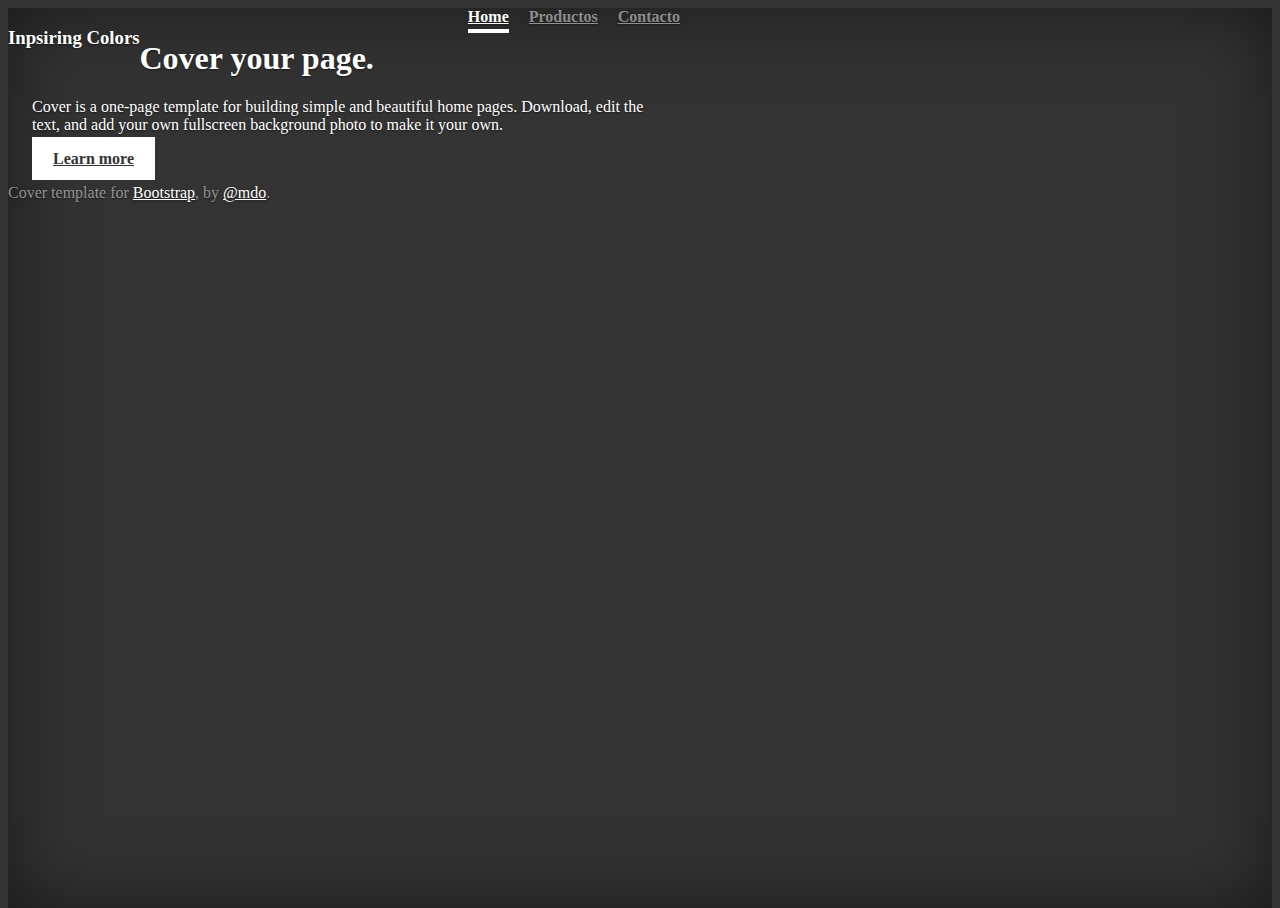
==== index.html @ 5e1c8e47 "added main and products page" ====
<!doctype html>
<html lang="es">
  <head>
    <meta charset="utf-8">
    <meta name="viewport" content="width=device-width, initial-scale=1, shrink-to-fit=no">
    <meta name="description" content="">
    <meta name="author" content="">
    <link rel="icon" href="../../../../favicon.ico">

    <title>Cover Template for Bootstrap</title>

    <!-- Bootstrap core CSS -->
    <link rel="stylesheet" href="https://stackpath.bootstrapcdn.com/bootstrap/4.1.3/css/bootstrap.min.css" integrity="sha384-MCw98/SFnGE8fJT3GXwEOngsV7Zt27NXFoaoApmYm81iuXoPkFOJwJ8ERdknLPMO" crossorigin="anonymous">

    <!-- Custom styles for this template -->
    <link href="./resources/css/cover.css" rel="stylesheet">
  </head>

  <body class="text-center">

    <div class="cover-container d-flex w-100 h-100 p-3 mx-auto flex-column">
      <header class="masthead mb-auto">
        <div class="inner">
          <h3 class="masthead-brand">Inpsiring Colors</h3>
          <nav class="nav nav-masthead justify-content-center">
            <a class="nav-link active" href="#">Home</a>
            <a class="nav-link" href="products.html">Productos</a>
            <a class="nav-link" href="#">Contacto</a>
          </nav>
        </div>
      </header>

      <main role="main" class="inner cover">
        <h1 class="cover-heading">Cover your page.</h1>
        <p class="lead">Cover is a one-page template for building simple and beautiful home pages. Download, edit the text, and add your own fullscreen background photo to make it your own.</p>
        <p class="lead">
          <a href="#" class="btn btn-lg btn-secondary">Learn more</a>
        </p>
      </main>

      <footer class="mastfoot mt-auto">
        <div class="inner">
          <p>Cover template for <a href="https://getbootstrap.com/">Bootstrap</a>, by <a href="https://twitter.com/mdo">@mdo</a>.</p>
        </div>
      </footer>
    </div>


    <!-- Bootstrap core JavaScript
    ================================================== -->
    <!-- Placed at the end of the document so the pages load faster -->
    <script src="https://code.jquery.com/jquery-3.3.1.slim.min.js" integrity="sha384-q8i/X+965DzO0rT7abK41JStQIAqVgRVzpbzo5smXKp4YfRvH+8abtTE1Pi6jizo" crossorigin="anonymous"></script>
    <script src="https://cdnjs.cloudflare.com/ajax/libs/popper.js/1.14.3/umd/popper.min.js" integrity="sha384-ZMP7rVo3mIykV+2+9J3UJ46jBk0WLaUAdn689aCwoqbBJiSnjAK/l8WvCWPIPm49" crossorigin="anonymous"></script>
    <script src="https://stackpath.bootstrapcdn.com/bootstrap/4.1.3/js/bootstrap.min.js" integrity="sha384-ChfqqxuZUCnJSK3+MXmPNIyE6ZbWh2IMqE241rYiqJxyMiZ6OW/JmZQ5stwEULTy" crossorigin="anonymous"></script>
    <script src="https://code.jquery.com/jquery-3.3.1.slim.min.js" integrity="sha384-q8i/X+965DzO0rT7abK41JStQIAqVgRVzpbzo5smXKp4YfRvH+8abtTE1Pi6jizo" crossorigin="anonymous"></script>
  </body>
</html>
---- resources/css/cover.css ----
/*
 * Globals
 */

/* Links */
a,
a:focus,
a:hover {
  color: #fff;
}

/* Custom default button */
.btn-secondary,
.btn-secondary:hover,
.btn-secondary:focus {
  color: #333;
  text-shadow: none; /* Prevent inheritance from `body` */
  background-color: #fff;
  border: .05rem solid #fff;
}


/*
 * Base structure
 */

html,
body {
  height: 100%;
  background-color: #333;
}

body {
  display: -ms-flexbox;
  display: flex;
  color: #fff;
  text-shadow: 0 .05rem .1rem rgba(0, 0, 0, .5);
  box-shadow: inset 0 0 5rem rgba(0, 0, 0, .5);
}

.cover-container {
  max-width: 42em;
}


/*
 * Header
 */
.masthead {
  margin-bottom: 2rem;
}

.masthead-brand {
  margin-bottom: 0;
}

.nav-masthead .nav-link {
  padding: .25rem 0;
  font-weight: 700;
  color: rgba(255, 255, 255, .5);
  background-color: transparent;
  border-bottom: .25rem solid transparent;
}

.nav-masthead .nav-link:hover,
.nav-masthead .nav-link:focus {
  border-bottom-color: rgba(255, 255, 255, .25);
}

.nav-masthead .nav-link + .nav-link {
  margin-left: 1rem;
}

.nav-masthead .active {
  color: #fff;
  border-bottom-color: #fff;
}

@media (min-width: 48em) {
  .masthead-brand {
    float: left;
  }
  .nav-masthead {
    float: right;
  }
}


/*
 * Cover
 */
.cover {
  padding: 0 1.5rem;
}
.cover .btn-lg {
  padding: .75rem 1.25rem;
  font-weight: 700;
}


/*
 * Footer
 */
.mastfoot {
  color: rgba(255, 255, 255, .5);
}
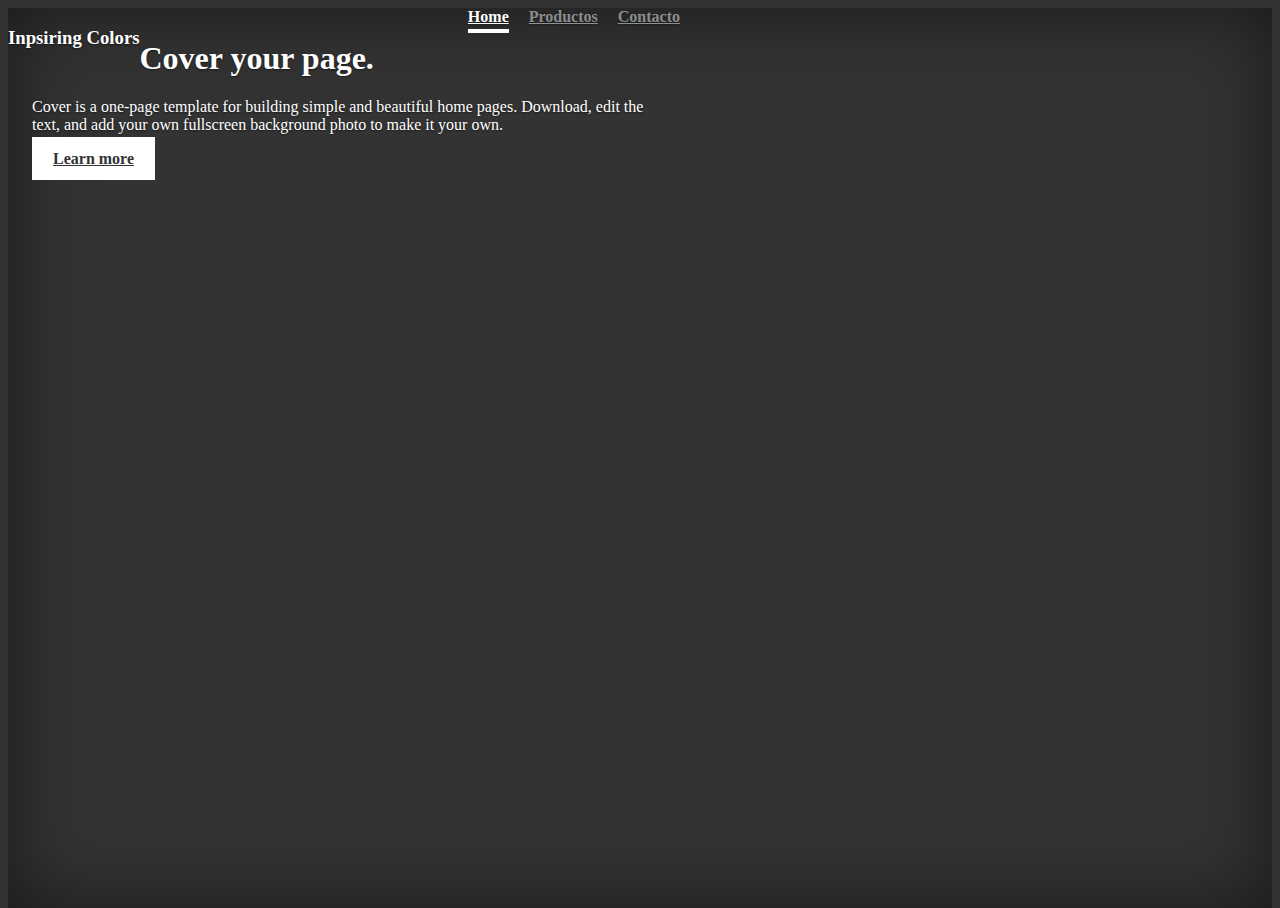
==== commit 1bdbf3da: "minor fix" ====
--- a/index.html
+++ b/index.html
@@ -7,7 +7,7 @@
     <meta name="author" content="">
     <link rel="icon" href="../../../../favicon.ico">
 
-    <title>Cover Template for Bootstrap</title>
+    <title>Inspiring Colors</title>
 
     <!-- Bootstrap core CSS -->
     <link rel="stylesheet" href="https://stackpath.bootstrapcdn.com/bootstrap/4.1.3/css/bootstrap.min.css" integrity="sha384-MCw98/SFnGE8fJT3GXwEOngsV7Zt27NXFoaoApmYm81iuXoPkFOJwJ8ERdknLPMO" crossorigin="anonymous">
@@ -40,7 +40,6 @@
 
       <footer class="mastfoot mt-auto">
         <div class="inner">
-          <p>Cover template for <a href="https://getbootstrap.com/">Bootstrap</a>, by <a href="https://twitter.com/mdo">@mdo</a>.</p>
         </div>
       </footer>
     </div>
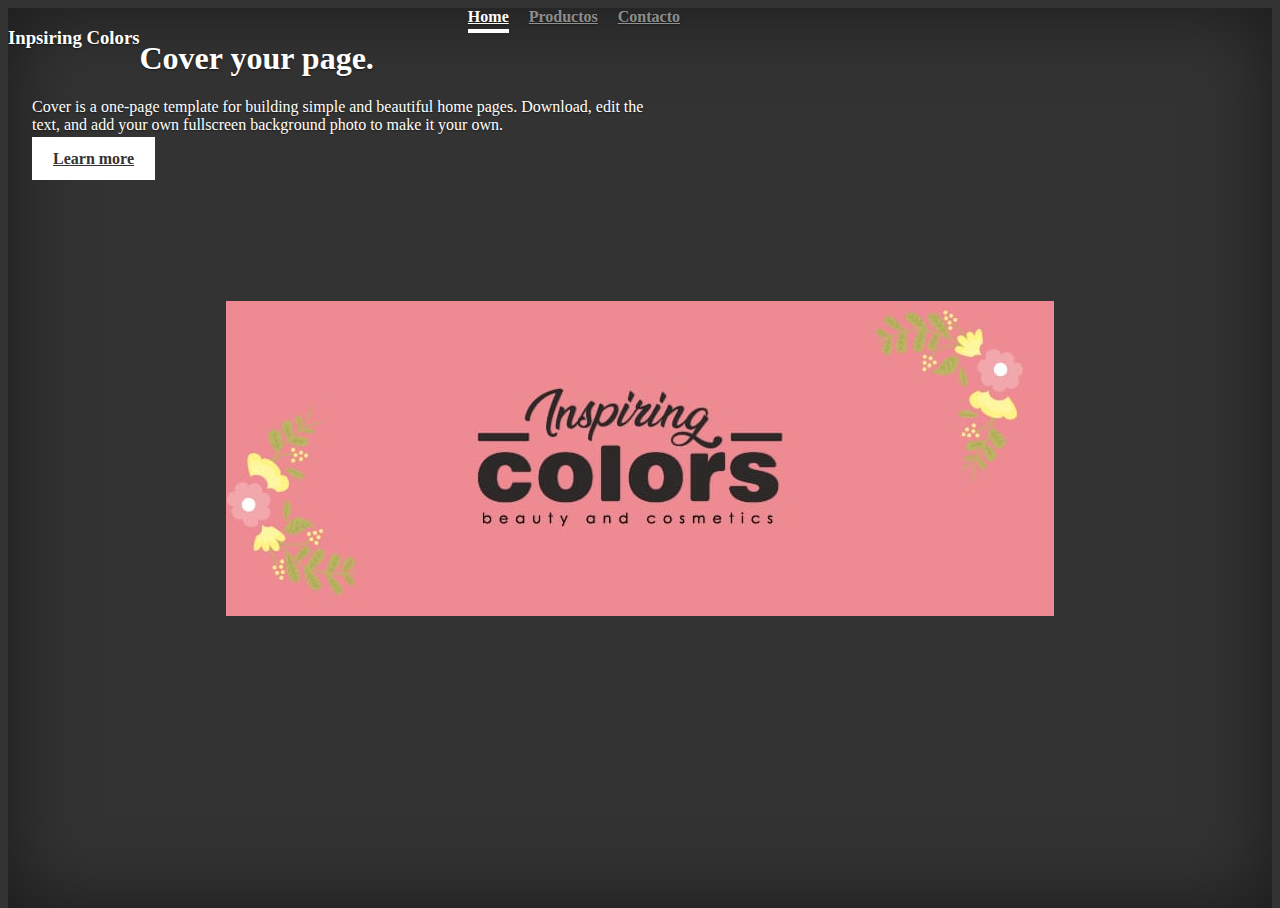
==== commit e30dd463: "added image" ====
--- a/index.html
+++ b/index.html
@@ -7,7 +7,7 @@
     <meta name="author" content="">
     <link rel="icon" href="../../../../favicon.ico">
 
-    <title>Inspiring Colors</title>
+    <title>Inspiring Colors | Maquillaje</title>
 
     <!-- Bootstrap core CSS -->
     <link rel="stylesheet" href="https://stackpath.bootstrapcdn.com/bootstrap/4.1.3/css/bootstrap.min.css" integrity="sha384-MCw98/SFnGE8fJT3GXwEOngsV7Zt27NXFoaoApmYm81iuXoPkFOJwJ8ERdknLPMO" crossorigin="anonymous">
--- a/resources/css/cover.css
+++ b/resources/css/cover.css
@@ -28,6 +28,9 @@
 body {
   height: 100%;
   background-color: #333;
+  background-image: url("../images/main.jpeg");
+  background-repeat: no-repeat;
+  background-position: center;
 }
 
 body {
@@ -36,10 +39,13 @@
   color: #fff;
   text-shadow: 0 .05rem .1rem rgba(0, 0, 0, .5);
   box-shadow: inset 0 0 5rem rgba(0, 0, 0, .5);
+
+
 }
 
 .cover-container {
   max-width: 42em;
+
 }
 
 
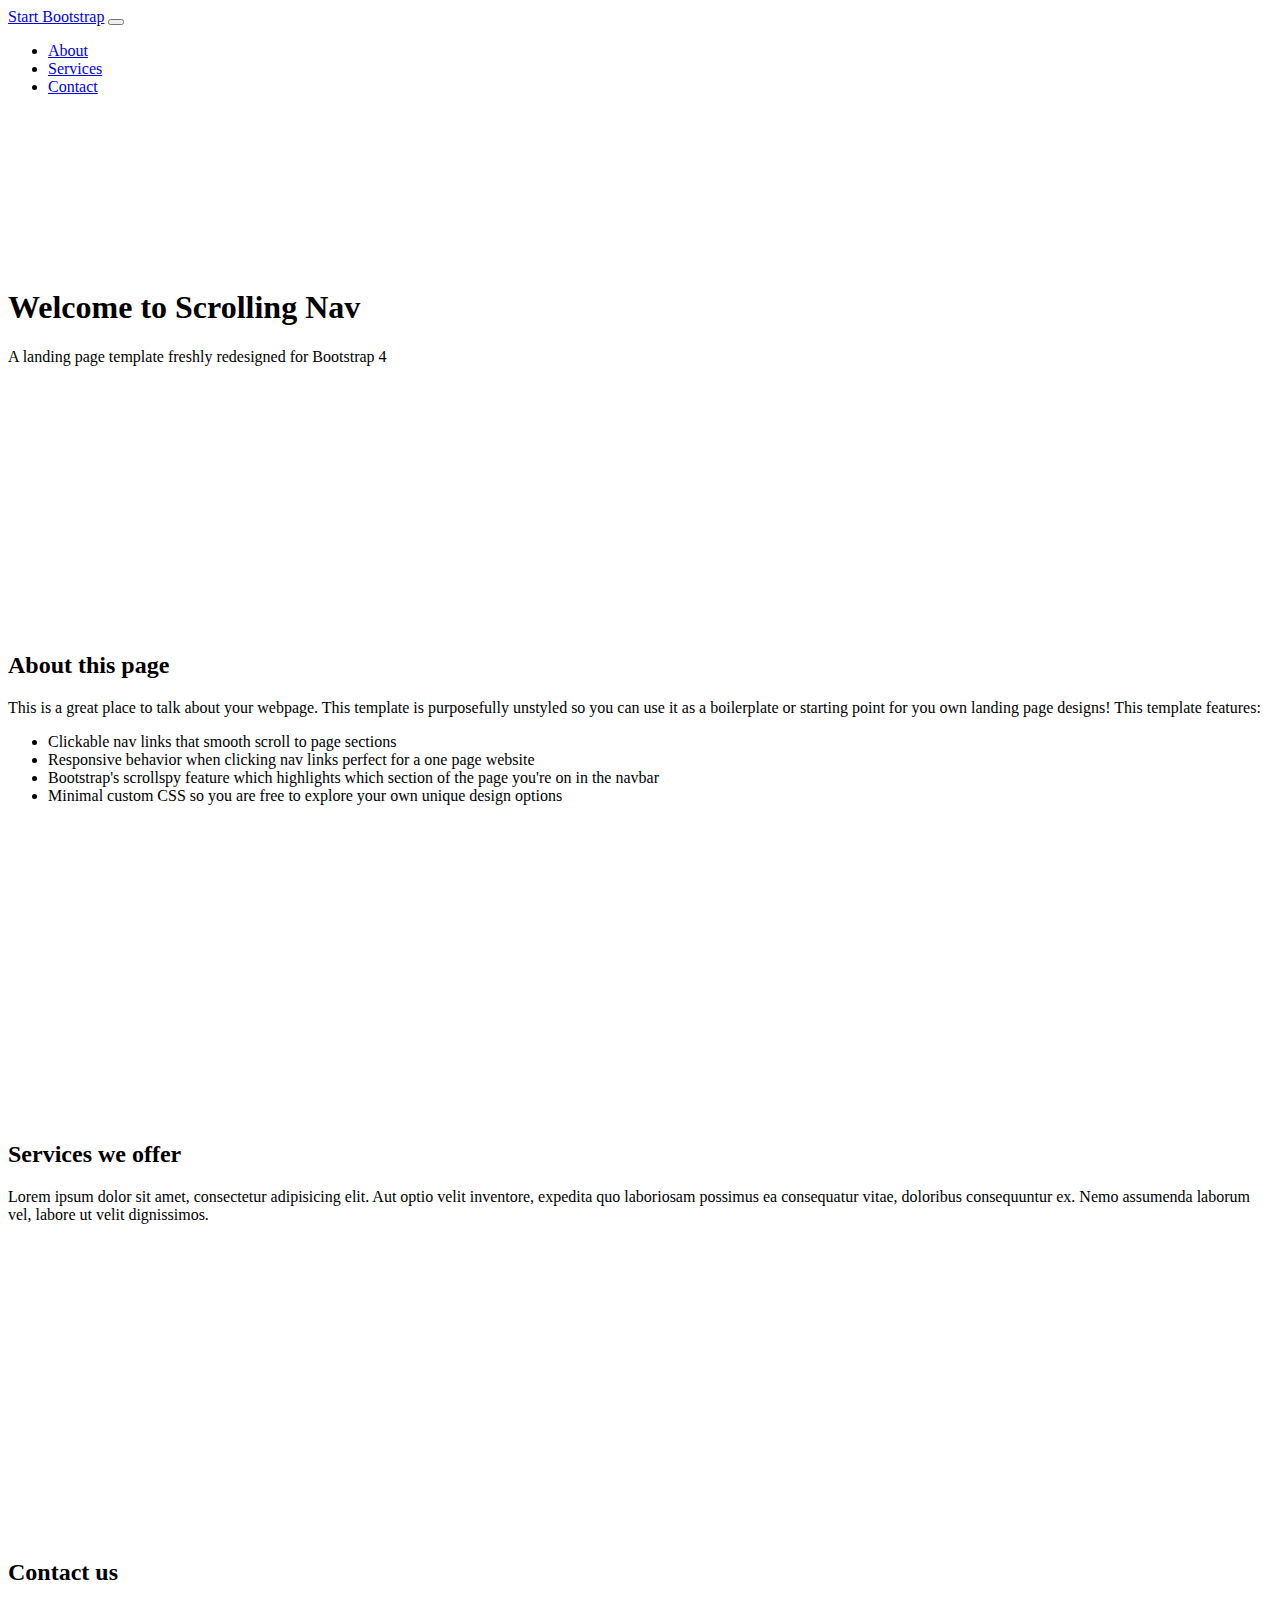
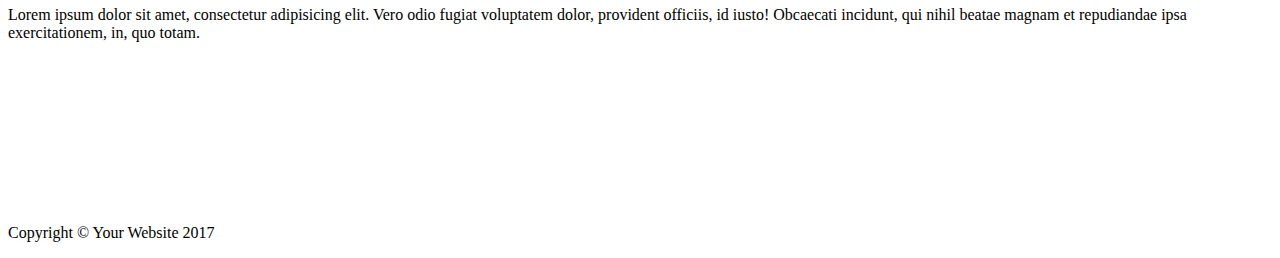
==== commit 8e972ef7: "complete templated change" ====
--- a/index.html
+++ b/index.html
@@ -1,11 +1,11 @@
-<!doctype html>
+<!DOCTYPE html>
 <html lang="es">
   <head>
     <meta charset="utf-8">
     <meta name="viewport" content="width=device-width, initial-scale=1, shrink-to-fit=no">
     <meta name="description" content="">
     <meta name="author" content="">
-    <link rel="icon" href="../../../../favicon.ico">
+  <!--  <link rel="icon" href="../../../../favicon.ico">-->
 
     <title>Inspiring Colors | Maquillaje</title>
 
@@ -13,44 +13,99 @@
     <link rel="stylesheet" href="https://stackpath.bootstrapcdn.com/bootstrap/4.1.3/css/bootstrap.min.css" integrity="sha384-MCw98/SFnGE8fJT3GXwEOngsV7Zt27NXFoaoApmYm81iuXoPkFOJwJ8ERdknLPMO" crossorigin="anonymous">
 
     <!-- Custom styles for this template -->
-    <link href="./resources/css/cover.css" rel="stylesheet">
+    <link href="./resources/css/landing.css" rel="stylesheet">
+
   </head>
 
-  <body class="text-center">
+  <body id="page-top">
 
-    <div class="cover-container d-flex w-100 h-100 p-3 mx-auto flex-column">
-      <header class="masthead mb-auto">
-        <div class="inner">
-          <h3 class="masthead-brand">Inpsiring Colors</h3>
-          <nav class="nav nav-masthead justify-content-center">
-            <a class="nav-link active" href="#">Home</a>
-            <a class="nav-link" href="products.html">Productos</a>
-            <a class="nav-link" href="#">Contacto</a>
-          </nav>
+    <!-- Navigation -->
+    <nav class="navbar navbar-expand-lg navbar-dark bg-dark fixed-top" id="mainNav">
+      <div class="container">
+        <a class="navbar-brand js-scroll-trigger" href="#page-top">Start Bootstrap</a>
+        <button class="navbar-toggler" type="button" data-toggle="collapse" data-target="#navbarResponsive" aria-controls="navbarResponsive" aria-expanded="false" aria-label="Toggle navigation">
+          <span class="navbar-toggler-icon"></span>
+        </button>
+        <div class="collapse navbar-collapse" id="navbarResponsive">
+          <ul class="navbar-nav ml-auto">
+            <li class="nav-item">
+              <a class="nav-link js-scroll-trigger" href="#about">About</a>
+            </li>
+            <li class="nav-item">
+              <a class="nav-link js-scroll-trigger" href="#services">Services</a>
+            </li>
+            <li class="nav-item">
+              <a class="nav-link js-scroll-trigger" href="#contact">Contact</a>
+            </li>
+          </ul>
         </div>
-      </header>
+      </div>
+    </nav>
 
-      <main role="main" class="inner cover">
-        <h1 class="cover-heading">Cover your page.</h1>
-        <p class="lead">Cover is a one-page template for building simple and beautiful home pages. Download, edit the text, and add your own fullscreen background photo to make it your own.</p>
-        <p class="lead">
-          <a href="#" class="btn btn-lg btn-secondary">Learn more</a>
-        </p>
-      </main>
+    <header class="bg-primary text-white">
+      <div class="container text-center">
+        <h1>Welcome to Scrolling Nav</h1>
+        <p class="lead">A landing page template freshly redesigned for Bootstrap 4</p>
+      </div>
+    </header>
 
-      <footer class="mastfoot mt-auto">
-        <div class="inner">
+    <section id="about">
+      <div class="container">
+        <div class="row">
+          <div class="col-lg-8 mx-auto">
+            <h2>About this page</h2>
+            <p class="lead">This is a great place to talk about your webpage. This template is purposefully unstyled so you can use it as a boilerplate or starting point for you own landing page designs! This template features:</p>
+            <ul>
+              <li>Clickable nav links that smooth scroll to page sections</li>
+              <li>Responsive behavior when clicking nav links perfect for a one page website</li>
+              <li>Bootstrap's scrollspy feature which highlights which section of the page you're on in the navbar</li>
+              <li>Minimal custom CSS so you are free to explore your own unique design options</li>
+            </ul>
+          </div>
         </div>
-      </footer>
-    </div>
+      </div>
+    </section>
 
+    <section id="services" class="bg-light">
+      <div class="container">
+        <div class="row">
+          <div class="col-lg-8 mx-auto">
+            <h2>Services we offer</h2>
+            <p class="lead">Lorem ipsum dolor sit amet, consectetur adipisicing elit. Aut optio velit inventore, expedita quo laboriosam possimus ea consequatur vitae, doloribus consequuntur ex. Nemo assumenda laborum vel, labore ut velit dignissimos.</p>
+          </div>
+        </div>
+      </div>
+    </section>
 
-    <!-- Bootstrap core JavaScript
-    ================================================== -->
-    <!-- Placed at the end of the document so the pages load faster -->
-    <script src="https://code.jquery.com/jquery-3.3.1.slim.min.js" integrity="sha384-q8i/X+965DzO0rT7abK41JStQIAqVgRVzpbzo5smXKp4YfRvH+8abtTE1Pi6jizo" crossorigin="anonymous"></script>
-    <script src="https://cdnjs.cloudflare.com/ajax/libs/popper.js/1.14.3/umd/popper.min.js" integrity="sha384-ZMP7rVo3mIykV+2+9J3UJ46jBk0WLaUAdn689aCwoqbBJiSnjAK/l8WvCWPIPm49" crossorigin="anonymous"></script>
+    <section id="contact">
+      <div class="container">
+        <div class="row">
+          <div class="col-lg-8 mx-auto">
+            <h2>Contact us</h2>
+            <p class="lead">Lorem ipsum dolor sit amet, consectetur adipisicing elit. Vero odio fugiat voluptatem dolor, provident officiis, id iusto! Obcaecati incidunt, qui nihil beatae magnam et repudiandae ipsa exercitationem, in, quo totam.</p>
+          </div>
+        </div>
+      </div>
+    </section>
+
+    <!-- Footer -->
+    <footer class="py-5 bg-dark">
+      <div class="container">
+        <p class="m-0 text-center text-white">Copyright &copy; Your Website 2017</p>
+      </div>
+      <!-- /.container -->
+    </footer>
+
+    <!-- Bootstrap core JavaScript -->
+    <script src="https://code.jquery.com/jquery-3.3.1.min.js" integrity="sha256-FgpCb/KJQlLNfOu91ta32o/NMZxltwRo8QtmkMRdAu8=" crossorigin="anonymous"></script>
     <script src="https://stackpath.bootstrapcdn.com/bootstrap/4.1.3/js/bootstrap.min.js" integrity="sha384-ChfqqxuZUCnJSK3+MXmPNIyE6ZbWh2IMqE241rYiqJxyMiZ6OW/JmZQ5stwEULTy" crossorigin="anonymous"></script>
-    <script src="https://code.jquery.com/jquery-3.3.1.slim.min.js" integrity="sha384-q8i/X+965DzO0rT7abK41JStQIAqVgRVzpbzo5smXKp4YfRvH+8abtTE1Pi6jizo" crossorigin="anonymous"></script>
+
+    <!-- Plugin JavaScript -->
+    <script src="./resources/plugins/jquery-easing/jquery.easing.min.js"></script>
+
+    <!-- Custom JavaScript for this theme -->
+    <script src="./resources/js/scrolling-nav.js"></script>
+
   </body>
+
 </html>
--- a/resources/css/landing.css
+++ b/resources/css/landing.css
@@ -0,0 +1,19 @@
+/*!
+ * Start Bootstrap - Scrolling Nav (https://startbootstrap.com/template-overviews/scrolling-nav)
+ * Copyright 2013-2017 Start Bootstrap
+ * Licensed under MIT (https://github.com/BlackrockDigital/startbootstrap-scrolling-nav/blob/master/LICENSE)
+ */
+
+header {
+  padding: 154px 0 100px;
+}
+
+@media (min-width: 992px) {
+  header {
+    padding: 156px 0 100px;
+  }
+}
+
+section {
+  padding: 150px 0;
+}
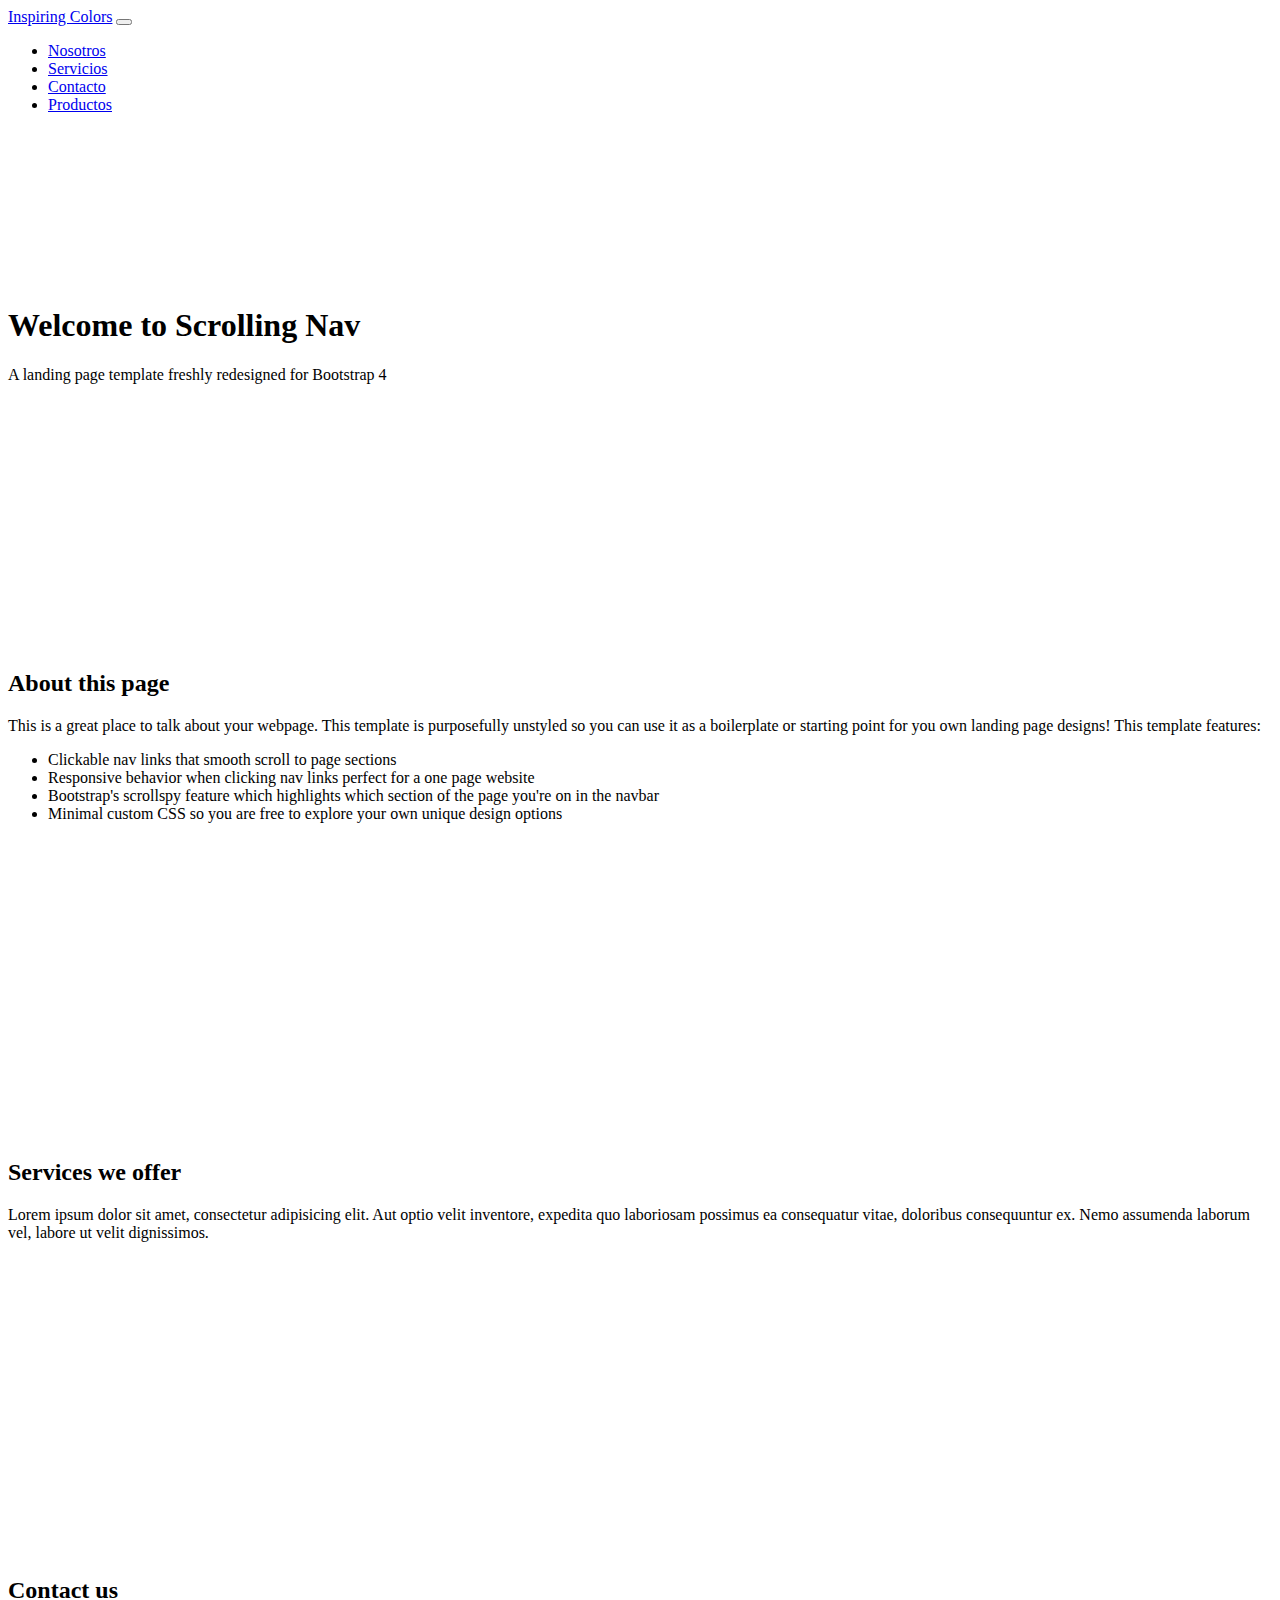
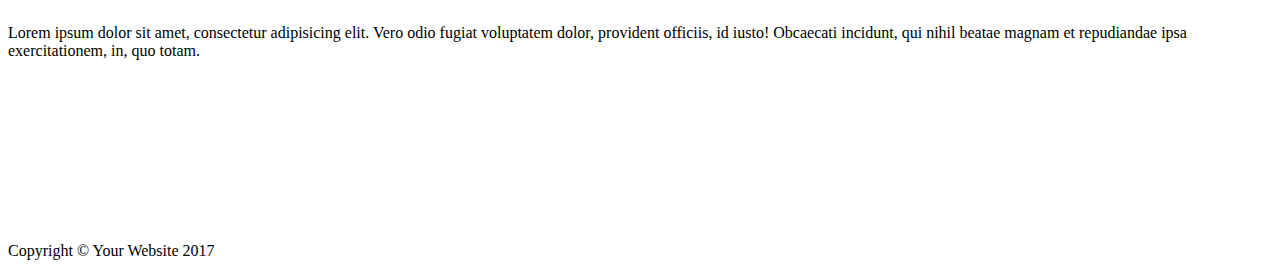
==== commit aa023f08: "updated store" ====
--- a/index.html
+++ b/index.html
@@ -22,20 +22,23 @@
     <!-- Navigation -->
     <nav class="navbar navbar-expand-lg navbar-dark bg-dark fixed-top" id="mainNav">
       <div class="container">
-        <a class="navbar-brand js-scroll-trigger" href="#page-top">Start Bootstrap</a>
+        <a class="navbar-brand js-scroll-trigger" href="#page-top">Inspiring Colors</a>
         <button class="navbar-toggler" type="button" data-toggle="collapse" data-target="#navbarResponsive" aria-controls="navbarResponsive" aria-expanded="false" aria-label="Toggle navigation">
           <span class="navbar-toggler-icon"></span>
         </button>
         <div class="collapse navbar-collapse" id="navbarResponsive">
           <ul class="navbar-nav ml-auto">
             <li class="nav-item">
-              <a class="nav-link js-scroll-trigger" href="#about">About</a>
+              <a class="nav-link js-scroll-trigger" href="#about">Nosotros</a>
             </li>
             <li class="nav-item">
-              <a class="nav-link js-scroll-trigger" href="#services">Services</a>
+              <a class="nav-link js-scroll-trigger" href="#services">Servicios</a>
             </li>
             <li class="nav-item">
-              <a class="nav-link js-scroll-trigger" href="#contact">Contact</a>
+              <a class="nav-link js-scroll-trigger" href="#contact">Contacto</a>
+            </li>
+            <li class="nav-item">
+              <a class="nav-link js-scroll-trigger" href="products.html">Productos</a>
             </li>
           </ul>
         </div>
@@ -98,7 +101,7 @@
 
     <!-- Bootstrap core JavaScript -->
     <script src="https://code.jquery.com/jquery-3.3.1.min.js" integrity="sha256-FgpCb/KJQlLNfOu91ta32o/NMZxltwRo8QtmkMRdAu8=" crossorigin="anonymous"></script>
-    <script src="https://stackpath.bootstrapcdn.com/bootstrap/4.1.3/js/bootstrap.min.js" integrity="sha384-ChfqqxuZUCnJSK3+MXmPNIyE6ZbWh2IMqE241rYiqJxyMiZ6OW/JmZQ5stwEULTy" crossorigin="anonymous"></script>
+      <script src="https://stackpath.bootstrapcdn.com/bootstrap/4.1.3/js/bootstrap.min.js" integrity="sha384-ChfqqxuZUCnJSK3+MXmPNIyE6ZbWh2IMqE241rYiqJxyMiZ6OW/JmZQ5stwEULTy" crossorigin="anonymous"></script>
 
     <!-- Plugin JavaScript -->
     <script src="./resources/plugins/jquery-easing/jquery.easing.min.js"></script>
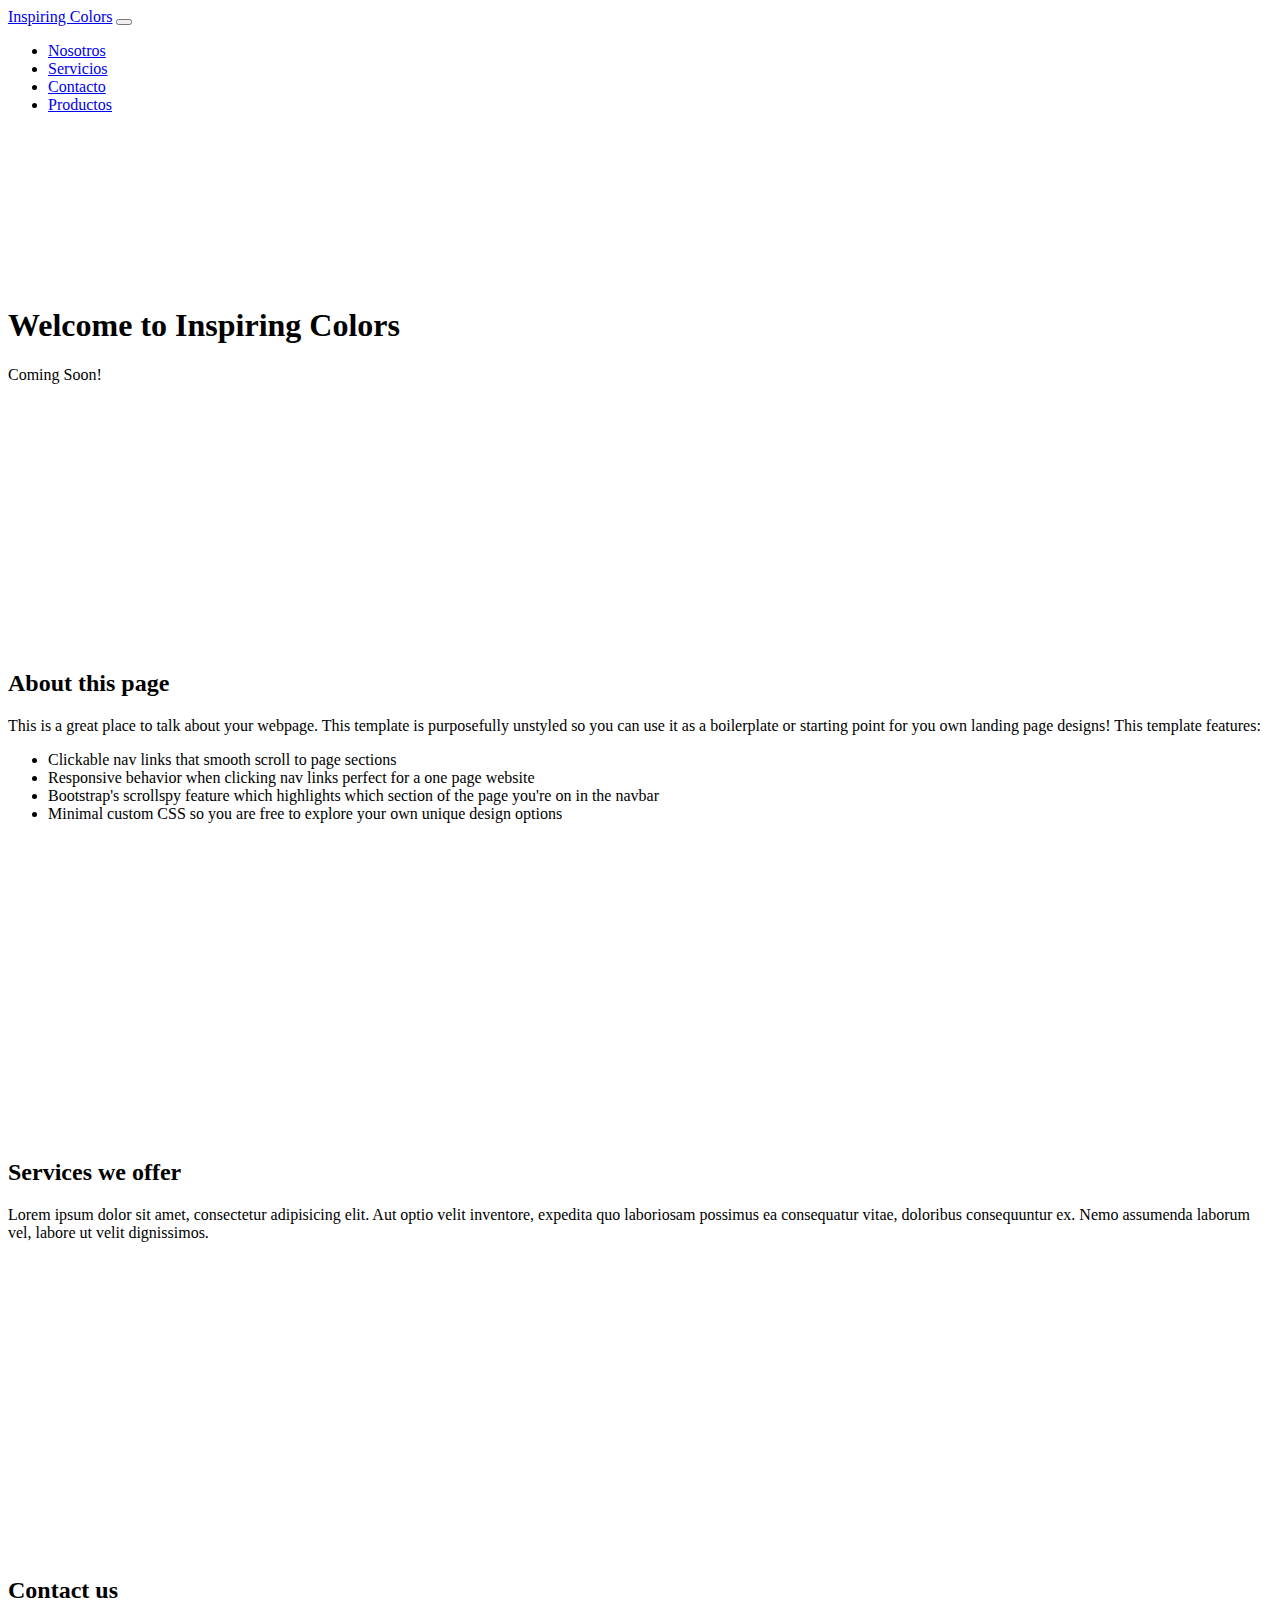
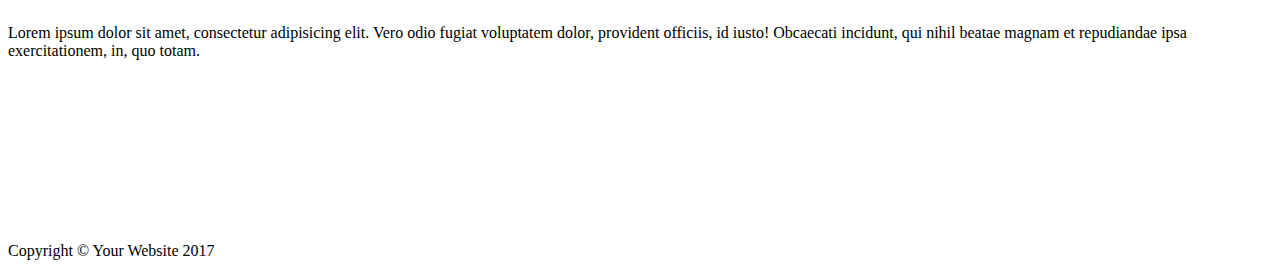
==== commit 126a7b48: "updated title" ====
--- a/index.html
+++ b/index.html
@@ -47,8 +47,8 @@
 
     <header class="bg-primary text-white">
       <div class="container text-center">
-        <h1>Welcome to Scrolling Nav</h1>
-        <p class="lead">A landing page template freshly redesigned for Bootstrap 4</p>
+        <h1>Welcome to Inspiring Colors</h1>
+        <p class="lead">Coming Soon!</p>
       </div>
     </header>
 
